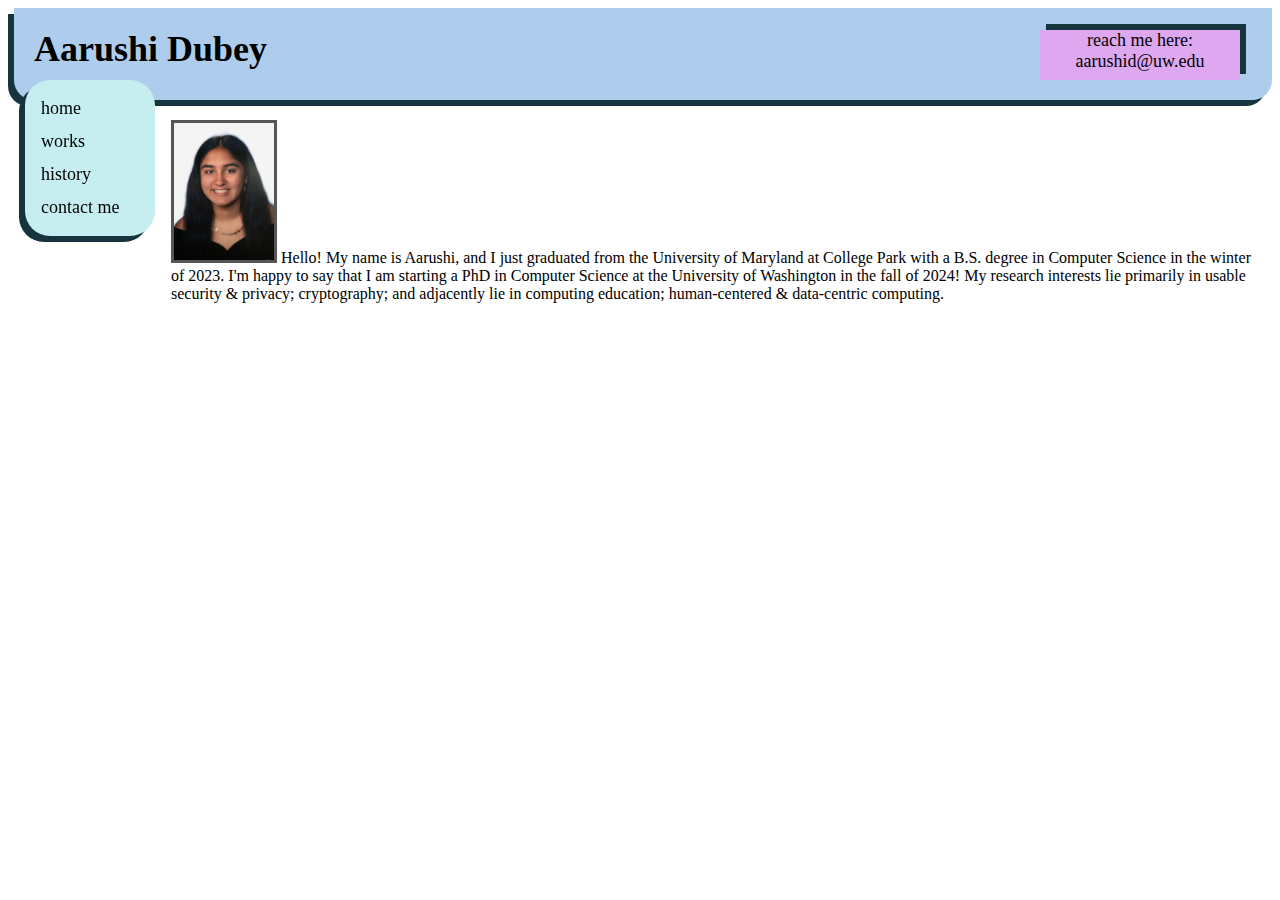
==== index.html @ e5797eba "placeement" ====
<!DOCTYPE html>
<html lang="en">
<head>
    <meta charset="UTF-8">
    <meta name="viewport" content="width=device-width, initial-scale=1.0">
    <title>Aarushi's Website</title>
    <link rel="stylesheet" href="./style.css">
    <meta content="telephone=no" name="format-detection">
</head>
<body>

<!-- Side navigation -->
<div class = "sidenav">
    <a href = "index.html">home</a>
    <a href = "html/research.html">works</a>
    <a href = "html/experience.html">history</a>
    <a href = "html/contact.html">contact me</a>
</div>
  
<div class="name">
    Aarushi Dubey
</div>
<div class = "cont">reach me here: <br>aarushid@uw.edu</div>

<!-- Page content -->
<div class="main">
<div class="intro"> 
    <img src = "logos/myface.jpg" style = "border: 3px solid #555" alt = "my face photo goes here" width = "100" height = "auto"/>
    Hello! My name is Aarushi, and I just graduated from the University of Maryland at College Park with 
    a B.S. degree in Computer Science in the winter of 2023. I'm happy to say that I am starting a PhD in Computer Science at 
    the University of Washington in the fall of 2024! My research interests lie primarily in usable security & privacy; cryptography; 
    and adjacently lie in computing education; human-centered & data-centric computing.
</div>
</div>


</body>
</html>
---- style.css ----
body {
    font-family: Georgia, 'Times New Roman', Times, serif;
}

.name {
    top: 0px;
    margin-left: 6px;
    font-weight: bold;
    font-size: 36px;
    padding: 20px 20px 30px;
    z-index: 0;
    background-color:#aecded; 
    border-bottom-left-radius: 20px;
    border-bottom-right-radius: 20px;
    box-shadow: -6px 6px rgb(22, 52, 62);
}

.cont {
    width: 200px;
    height: 50px;
    right: 40px;
    top: 30px;
    position: absolute;
    font-weight: 400px;
    font-size: 18px;
    z-index: 2;
    background-color: #dea8f0;
    /*border-radius: 25px;*/
    box-shadow: 6px -6px rgb(22, 52, 62);
    text-align: center;
}

.sidenav {
    width: 130px;
    position: fixed;
    z-index: 1;
    top: 80px;
    left: 25px;
    background: #C6EDEF;
    overflow-x: hidden;
    padding: 12px 0;
    border-radius: 25px;
    box-shadow: -6px 6px rgb(22, 52, 62);
}

.sidenav a {    /* each element of side bar */
    padding: 6px 8px 6px 16px; 
    text-decoration: none;
    font-size: 18px;
    color: #000000;
    display: block;
    font-weight: 300;
    /*text-align: center;*/
}
  
.sidenav a:hover {
    color: #51066a;
    font-weight: 700;
}

.main {
    margin-left: 155px; /* Same width as the sidebar + left position in px of .sidenav */
    /*font-size: 18px;  Increased text to enable scrolling */
    padding: 20px 8px;
    z-index: 3;
}

@media screen and (max-height: 450px) {
    .sidenav {padding-top: 15px;}
    .sidenav a {font-size: 18px;}
}

@media all and (max-width: 600px) {
    /*.name {top: calc(100vh - 10px);} */
    
    .cont {top: 80px; right: 50px; width: 70%; height: 25px; padding: 5px 5px;}
    .cont br {display: none;}
    .sidenav {font-size:x-small; position: absolute; top: 125px; width: 90%; text-align: center; height: 17px;}
    .sidenav a {display: inline;}
    .intro {margin-left: -150px; margin-top: 70px; text-align: justify; text-justify: inter-word;}
    .name {padding-top: 15px;}
    button.but {margin-top: 15px;}
    h2.sub1 {left: -150px; top: 53px; width: calc(100vw - 75px) !important; }     /* negative bc its moving left edge from ancestor */
    h3.sub2 {margin-top: 30px !important; left: -150px; top: 50px;  width: calc(100vw - 60px) !important;}
    ul.top {margin-bottom: -70px; margin-left: -50px !important; margin-top: 60px !important;}
    .contbuts {margin-top:90px !important; margin-left: 90px !important;}

    
    /*.sidenav a {float: left; 
        position: absolute; 
        height: 100px; 
        width: calc(100vw - 50px);} */
      /*margin-top: 60px; margin-left: 6px;*/
    /*h3.sub2 {} /* margin-top: 70px; margin-left: 6px;*/
}



/*ul.exp {
    list-style: none;
} */

/* li.exp2 {
    float: left;
    /*display: inline-block;*/
    /*margin-right: 20px;  add spacing between items  */ 

h2.sub1 {
    width: calc(100vw - 225px); /*300px*/
    position: relative;
    z-index: 1;
    margin-top: 34px;            /*56 + X = padding (top + bottom) of name + name shaddow + space away from name*/
    margin-left: 175px;            /*margin-left of main (150) + space away from sidenav*/
    overflow-x: hidden;
    background-color: #8acbe9;    /* #8acbe9 */
    padding: 12px 8px;            /* padding is WITHIN the box of thing */ 
    /*border-radius: 25px; */
    box-shadow: -5px 5px rgb(22, 52, 62);
    text-align: center;
}

h3.sub2 {
    width: calc(100vw - 250px);
    position: relative;
    z-index: 1;
    margin-top: 30px;            /*56 + X = padding (top + bottom) of name + name shaddow + space away from name*/
    margin-left: 175px;            /*margin-left of main (150) + space away from sidenav*/
    overflow-x: hidden;
    background-color: #c5b2f7;
    padding: 12px 0;
    border-radius: 15px; 
    box-shadow: -5px 5px rgb(22, 52, 62);
    text-align: center;
}

ul.top {
    list-style-type:none; 
    margin-left: 100px; 
    padding-right: 10px;
}

.intro {
    padding: 0px;
}

p.contbut { /*unused rn */
    width: calc(100vw - 225px); /*300px*/
    background: #FCAB64;
    padding: 6px 5px;            /* padding is WITHIN the box of thing */ 
    /*border-radius: 25px; */
    box-shadow: -5px 5px rgb(22, 52, 62);
    text-align: center;
    margin-left: 25px; /* 175px of h2 sub1 - 155px of main */
    /*margin-top: 34px; 
    margin-right: 20px; 
    margin-left: 175px;  
    position: relative;
    z-index: 1;
    margin-bottom: 10px;
    background-color: coral;
    box-shadow: -5px 5px rgb(22, 52, 62);
    text-align: center;
    overflow-x: hidden;
    padding: 6px 5px; */
}

a:link { 
    text-decoration: none; 
    color: black;
}

button.but {
    width: calc(100vw - 225px); /*300px*/
    background-color: #8ac0ff;
    padding: 6px 5px;            /* padding is WITHIN the box of thing */ 
    /*border-radius: 25px; */
    box-shadow: -5px 5px rgb(22, 52, 62);
    text-align: center;
    /*margin-left: 20px; /* 175px of h2 sub1 - 155px of main */
    color: black;
    
    cursor: pointer;
    outline: none;
    border: none;
    font-family: Georgia, 'Times New Roman', Times, serif;
    font-size: 16px;
    margin-bottom: 15px;
    margin-left: 10px;
}

button.but:hover {
    background-color: #7c7eca;
    box-shadow: -5px 5px rgb(22, 52, 62);
}
button.but:focus {
    background-color: #673e8e;
    box-shadow: -5px 5px rgb(22, 52, 62);
}
button.but:active {
    background-color: #673e8e;
    box-shadow: -5px 5px rgb(22, 52, 62);
    transform: translateY(4px);
}

.contbuts {
    margin-top: 30px;
    margin-left: 170px;
}
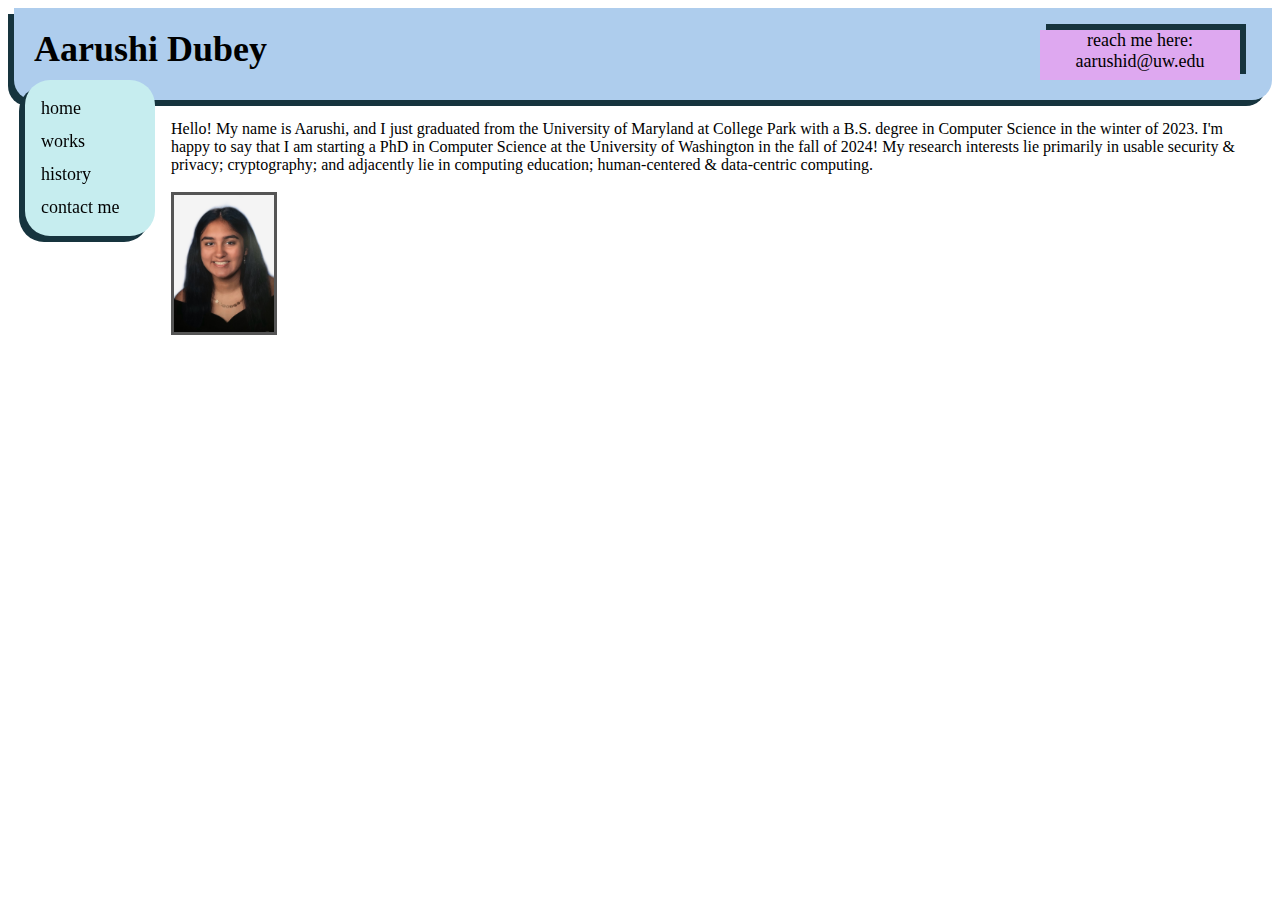
==== commit d8d6de16: "place" ====
--- a/index.html
+++ b/index.html
@@ -25,11 +25,12 @@
 <!-- Page content -->
 <div class="main">
 <div class="intro"> 
-    <img src = "logos/myface.jpg" style = "border: 3px solid #555" alt = "my face photo goes here" width = "100" height = "auto"/>
     Hello! My name is Aarushi, and I just graduated from the University of Maryland at College Park with 
     a B.S. degree in Computer Science in the winter of 2023. I'm happy to say that I am starting a PhD in Computer Science at 
     the University of Washington in the fall of 2024! My research interests lie primarily in usable security & privacy; cryptography; 
     and adjacently lie in computing education; human-centered & data-centric computing.
+    <br><br>
+    <img src = "logos/myface.jpg" style = "border: 3px solid #555" alt = "my face photo goes here" width = "100" height = "auto"/>
 </div>
 </div>
 
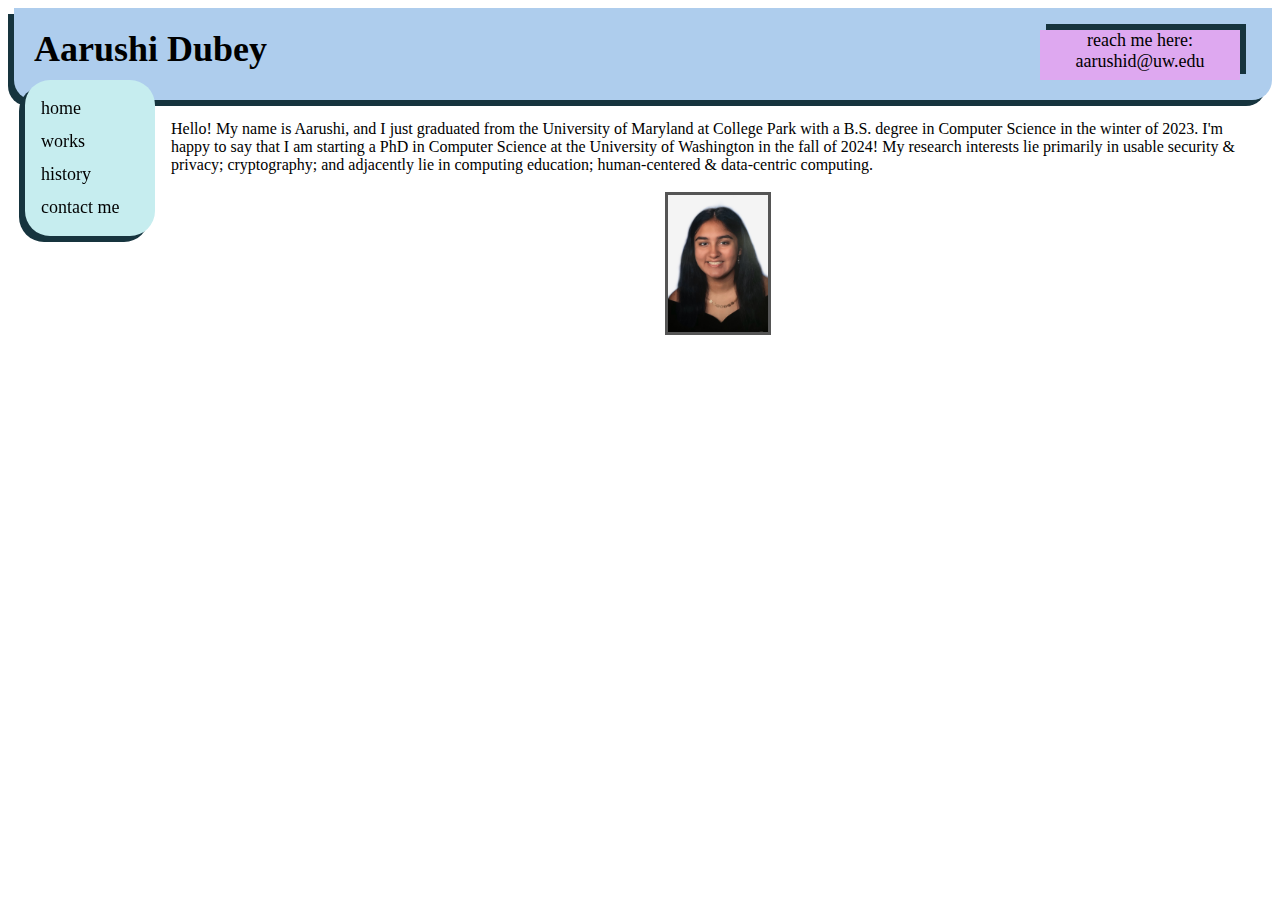
==== commit 45a94c27: "pls place" ====
--- a/index.html
+++ b/index.html
@@ -30,7 +30,7 @@
     the University of Washington in the fall of 2024! My research interests lie primarily in usable security & privacy; cryptography; 
     and adjacently lie in computing education; human-centered & data-centric computing.
     <br><br>
-    <img src = "logos/myface.jpg" style = "border: 3px solid #555" alt = "my face photo goes here" width = "100" height = "auto"/>
+    <div class = "img-container" style = "text-align: center!important;"><img src = "logos/myface.jpg" style = "border: 3px solid #555;" alt = "my face photo goes here" width = "100" height = "auto"/></div>
 </div>
 </div>
 
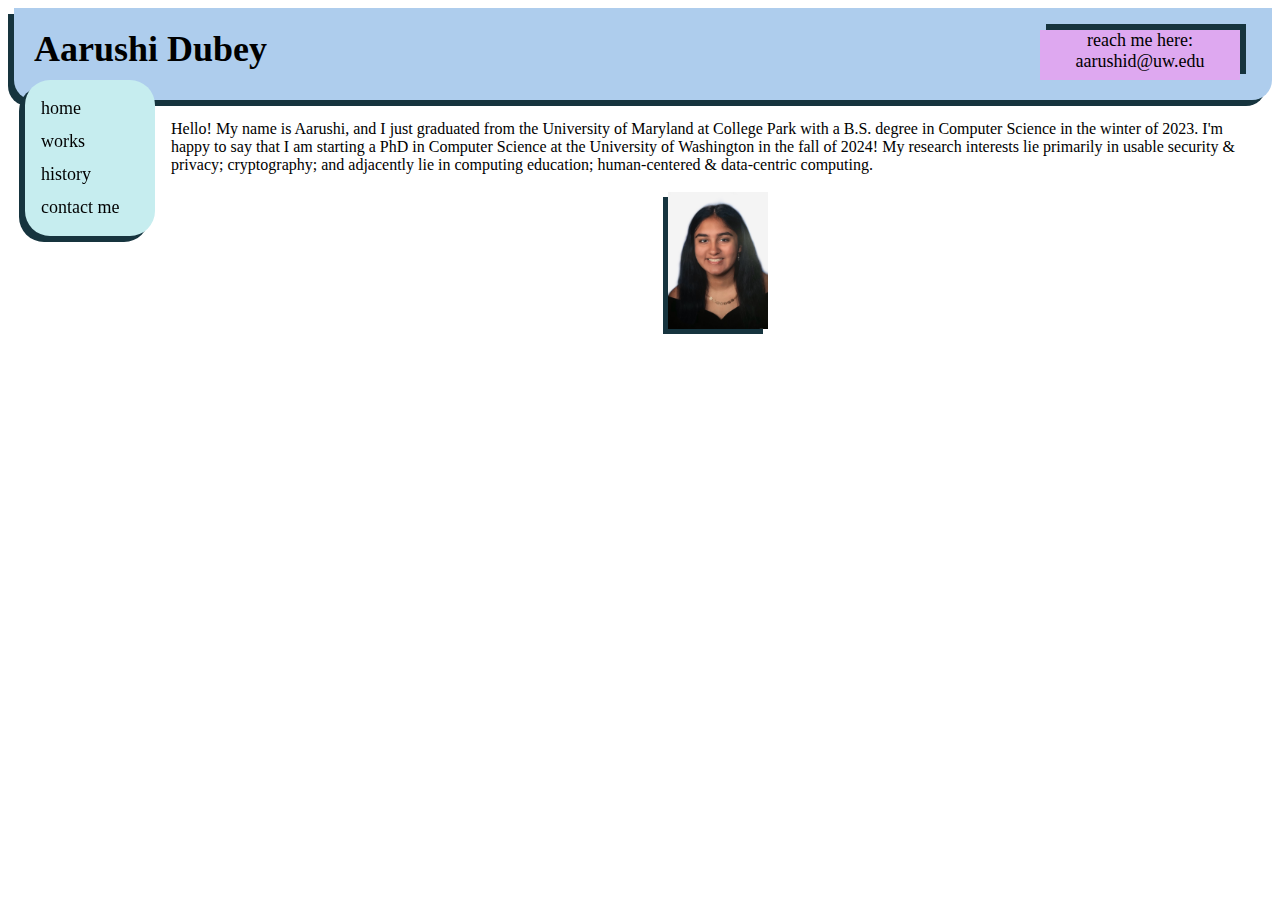
==== commit 49404271: "shadwo change" ====
--- a/index.html
+++ b/index.html
@@ -30,7 +30,7 @@
     the University of Washington in the fall of 2024! My research interests lie primarily in usable security & privacy; cryptography; 
     and adjacently lie in computing education; human-centered & data-centric computing.
     <br><br>
-    <div class = "img-container" style = "text-align: center!important;"><img src = "logos/myface.jpg" style = "border: 3px solid #555;" alt = "my face photo goes here" width = "100" height = "auto"/></div>
+    <div class = "img-container" style = "text-align: center!important;"><img src = "logos/myface.jpg" style = "box-shadow: -5px 5px rgb(22, 52, 62);" alt = "my face photo goes here" width = "100" height = "auto"/></div>
 </div>
 </div>
 
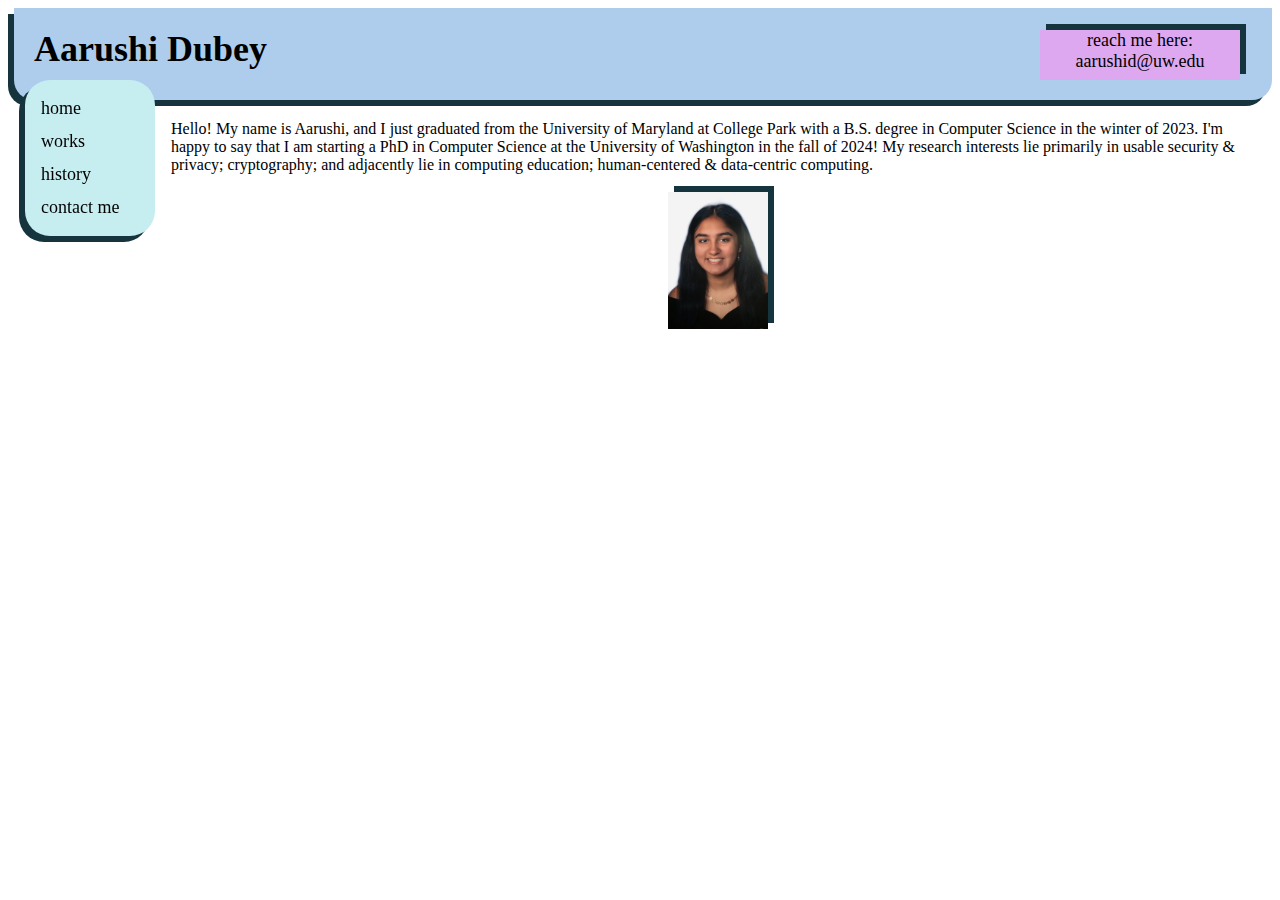
==== commit 14e76a77: "shad orie" ====
--- a/index.html
+++ b/index.html
@@ -30,7 +30,7 @@
     the University of Washington in the fall of 2024! My research interests lie primarily in usable security & privacy; cryptography; 
     and adjacently lie in computing education; human-centered & data-centric computing.
     <br><br>
-    <div class = "img-container" style = "text-align: center!important;"><img src = "logos/myface.jpg" style = "box-shadow: -5px 5px rgb(22, 52, 62);" alt = "my face photo goes here" width = "100" height = "auto"/></div>
+    <div class = "img-container" style = "text-align: center!important;"><img src = "logos/myface.jpg" style = "box-shadow: 6px -6px rgb(22, 52, 62);" alt = "my face photo goes here" width = "100" height = "auto"/></div>
 </div>
 </div>
 
